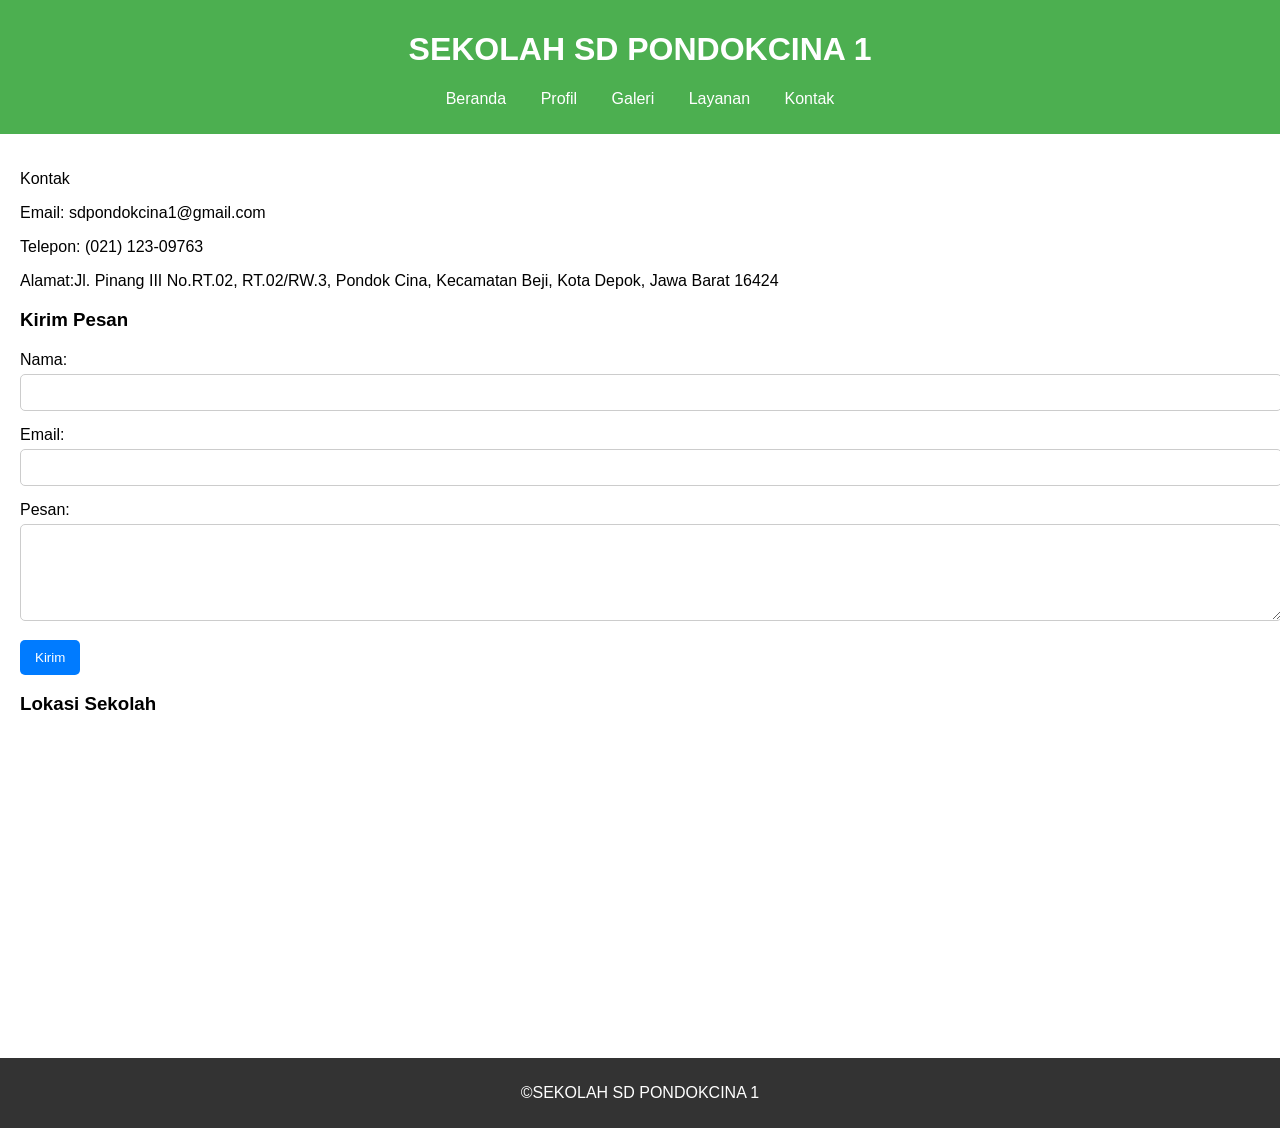
==== kontak.html @ 18be77f2 "first upload dari web upload dari web" ====
<!DOCTYPE html>
<html lang="id">
<head>
    <meta charset="UTF-8">
    <meta name="viewport" content="width=device-width, initial-scale=1.0">
    <title>SEKOLAH SD</title>
    <link rel="stylesheet" href="styles.css">
    <style>
        .kontak-form {
        margin-top: 20px;
    }
    .kontak-form label {
        display: block;
        margin-bottom: 5px;
    }
    .kontak-form input,
    .kontak-form textarea {
        width: 100%;
        padding: 10px;
        margin-bottom: 15px;
        border: 1px solid #ccc;
        border-radius: 5px;
    }
    .kontak-form button {
        padding: 10px 15px;
        background-color: #007bff;
        color: white;
        border: none;
        border-radius: 5px;
        cursor: pointer;
    }
    .kontak-form button:hover {
        background-color: #0056b3;
    }



    </style>
</head>
<body>
    <header>
        <h1>SEKOLAH SD PONDOKCINA 1</h1>
        <nav>
            <ul>
                <li><a href="index.html">Beranda</a></li>
                <li><a href="profil.html">Profil</a></li>
                <li><a href="gallery.html">Galeri</a></li>
                <li><a href="layanan.html">Layanan</a></li>
                <li><a href="kontak.html">Kontak</a></li>
            </ul>
        </nav>
    </header>
    <main>
        <p>Kontak</p>
        <p>Email: sdpondokcina1@gmail.com</p>
        <p>Telepon: (021) 123-09763</p>
        <p>Alamat:Jl. Pinang III No.RT.02, RT.02/RW.3, Pondok Cina, Kecamatan Beji, Kota Depok, Jawa Barat 16424</p>

        <h3>Kirim Pesan</h3>
        <form class="kontak-form">
            <label for="nama">Nama:</label>
            <input type="text" id="nama" name="nama" required>

            <label for="email">Email:</label>
            <input type="email" id="email" name="email" required>

            <label for="pesan">Pesan:</label>
            <textarea id="pesan" name="pesan" rows="5" required></textarea>

            <button type="submit">Kirim</button>
        </form>

        <h3>Lokasi Sekolah</h3>
        <iframe
            src="https://www.google.com/maps/embed?pb=!1m18!1m12!1m3!1d3153.586580579554!2d106.80241311551785!3d-6.217647895586771!2m3!1f0!2f0!3f0!3m2!1i1024!2i768!4f13.1!3m3!1m2!1s0x2e69f39772aa89b3%3A0x5c3c3e882507b41e!2sSekolah%20Kami!5e0!3m2!1sid!2sid!4v1633028712227!5m2!1sid!2sid"
            width="100%" height="300" style="border:0;" allowfullscreen="" loading="lazy"></iframe>
    </main>
    <footer>
        <p>&copy;SEKOLAH SD PONDOKCINA 1</p>
    </footer>
    <script src="script.js"></script>
</body>
</html>
---- styles.css ----
body {
    font-family: Arial, sans-serif;
    margin: 0;
    padding: 0;
}

header {
    background-color: #4CAF50;
    color: white;
    padding: 10px 0;
    text-align: center;
}

nav ul {
    list-style-type: none;
    padding: 0;
}

nav ul li {
    display: inline;
    margin: 0 15px;
}

nav a {
    color: white;
    text-decoration: none;
}

main {
    padding: 20px;
}

.gallery {
    display: flex;
    gap: 10px;
}

.gallery img {
    width: 30%;
    height: auto;
}

footer {
    background-color: #333;
    color: white;
    text-align: center;
    padding: 10px 0;
    position: relative;
    bottom: 0;
    width: 100%;
}
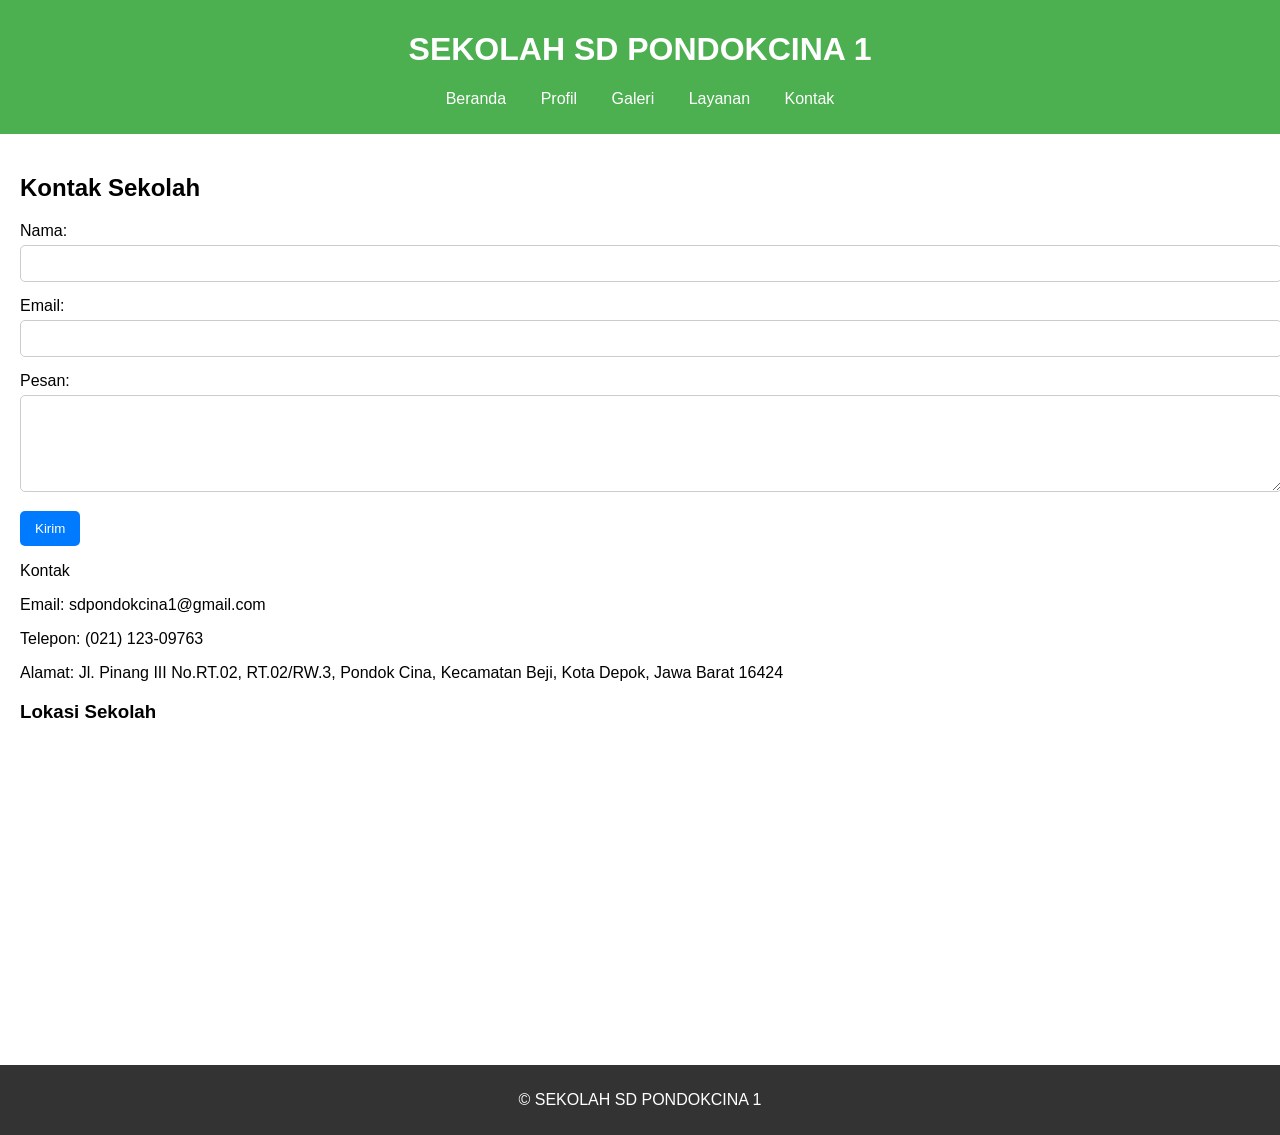
==== commit 692b1a5a: "Update kontak.html" ====
--- a/kontak.html
+++ b/kontak.html
@@ -7,34 +7,31 @@
     <link rel="stylesheet" href="styles.css">
     <style>
         .kontak-form {
-        margin-top: 20px;
-    }
-    .kontak-form label {
-        display: block;
-        margin-bottom: 5px;
-    }
-    .kontak-form input,
-    .kontak-form textarea {
-        width: 100%;
-        padding: 10px;
-        margin-bottom: 15px;
-        border: 1px solid #ccc;
-        border-radius: 5px;
-    }
-    .kontak-form button {
-        padding: 10px 15px;
-        background-color: #007bff;
-        color: white;
-        border: none;
-        border-radius: 5px;
-        cursor: pointer;
-    }
-    .kontak-form button:hover {
-        background-color: #0056b3;
-    }
-
-
-
+            margin-top: 20px;
+        }
+        .kontak-form label {
+            display: block;
+            margin-bottom: 5px;
+        }
+        .kontak-form input,
+        .kontak-form textarea {
+            width: 100%;
+            padding: 10px;
+            margin-bottom: 15px;
+            border: 1px solid #ccc;
+            border-radius: 5px;
+        }
+        .kontak-form button {
+            padding: 10px 15px;
+            background-color: #007bff;
+            color: white;
+            border: none;
+            border-radius: 5px;
+            cursor: pointer;
+        }
+        .kontak-form button:hover {
+            background-color: #0056b3;
+        }
     </style>
 </head>
 <body>
@@ -51,24 +48,24 @@
         </nav>
     </header>
     <main>
+        <h2>Kontak Sekolah</h2>
+        <form class="kontak-form" action="kirim.php" method="POST">
+            <label for="nama">Nama:</label>
+            <input type="text" id="nama" name="nama" required>
+        
+            <label for="email">Email:</label>
+            <input type="email" id="email" name="email" required>
+        
+            <label for="pesan">Pesan:</label>
+            <textarea id="pesan" name="pesan" rows="5" required></textarea>
+        
+            <button type="submit">Kirim</button>
+        </form>
+
         <p>Kontak</p>
         <p>Email: sdpondokcina1@gmail.com</p>
         <p>Telepon: (021) 123-09763</p>
-        <p>Alamat:Jl. Pinang III No.RT.02, RT.02/RW.3, Pondok Cina, Kecamatan Beji, Kota Depok, Jawa Barat 16424</p>
-
-        <h3>Kirim Pesan</h3>
-        <form class="kontak-form">
-            <label for="nama">Nama:</label>
-            <input type="text" id="nama" name="nama" required>
-
-            <label for="email">Email:</label>
-            <input type="email" id="email" name="email" required>
-
-            <label for="pesan">Pesan:</label>
-            <textarea id="pesan" name="pesan" rows="5" required></textarea>
-
-            <button type="submit">Kirim</button>
-        </form>
+        <p>Alamat: Jl. Pinang III No.RT.02, RT.02/RW.3, Pondok Cina, Kecamatan Beji, Kota Depok, Jawa Barat 16424</p>
 
         <h3>Lokasi Sekolah</h3>
         <iframe
@@ -76,7 +73,7 @@
             width="100%" height="300" style="border:0;" allowfullscreen="" loading="lazy"></iframe>
     </main>
     <footer>
-        <p>&copy;SEKOLAH SD PONDOKCINA 1</p>
+        <p>&copy; SEKOLAH SD PONDOKCINA 1</p>
     </footer>
     <script src="script.js"></script>
 </body>
